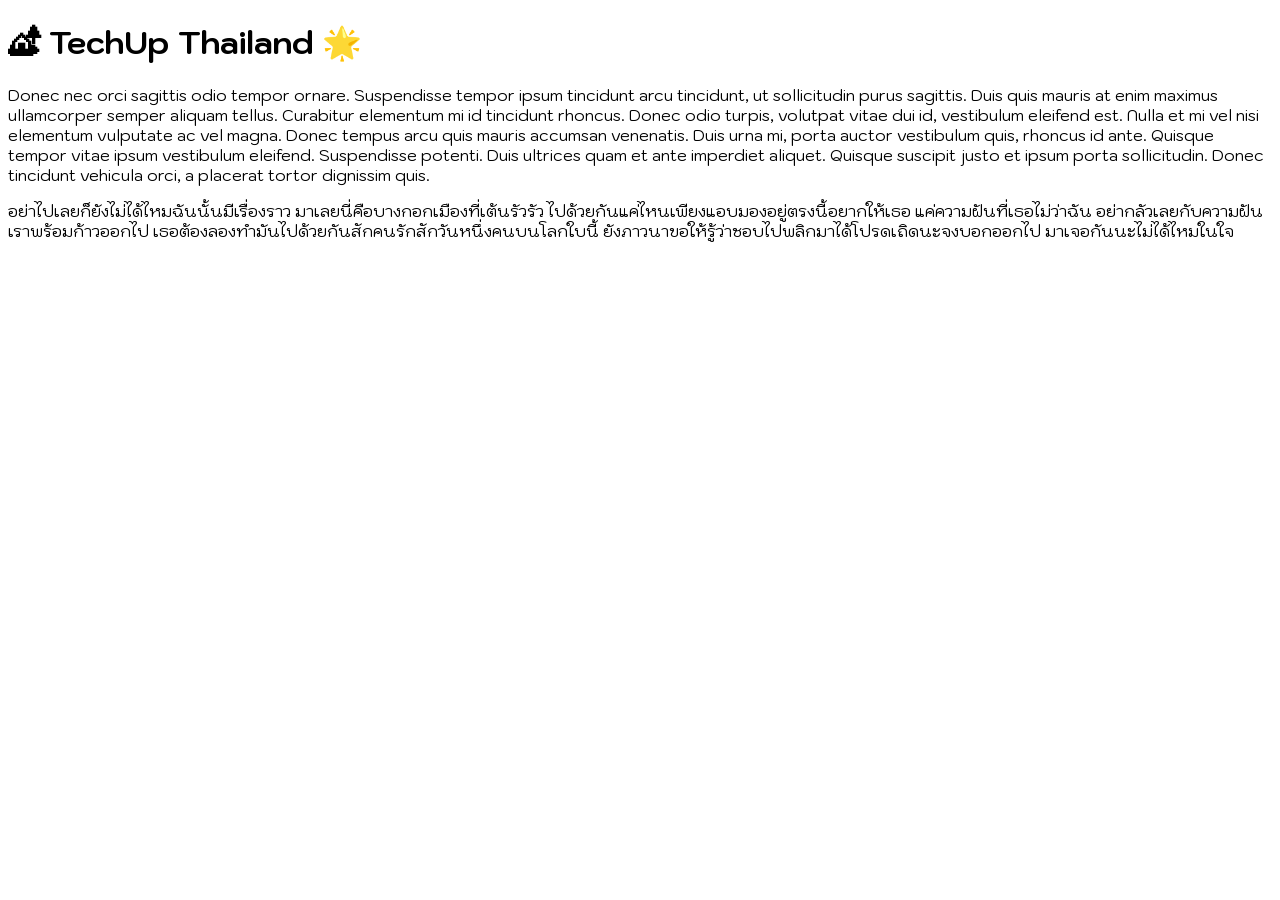
==== ex1-google-fonts/index.html @ 44a9c1ae "feat: Add examples demonstrating custom web fonts and Google Fonts usage." ====
<!DOCTYPE html>
<html lang="en">
  <head>
    <meta charset="UTF-8" />
    <meta http-equiv="X-UA-Compatible" content="IE=edge" />
    <meta name="viewport" content="width=device-width, initial-scale=1.0" />
    <link rel="stylesheet" href="./style.css" />
    <link rel="preconnect" href="https://fonts.googleapis.com">
<link rel="preconnect" href="https://fonts.gstatic.com" crossorigin>
<link href="https://fonts.googleapis.com/css2?family=Kodchasan:ital,wght@0,200;0,300;0,400;0,500;0,600;0,700;1,200;1,300;1,400;1,500;1,600;1,700&display=swap" rel="stylesheet">
    <title>Fonts Exercise 1 Google Fonts</title>
  </head>
  <body>
    <h1>🏕 TechUp Thailand 🌟</h1>
    <p>
      Donec nec orci sagittis odio tempor ornare. Suspendisse tempor ipsum
      tincidunt arcu tincidunt, ut sollicitudin purus sagittis. Duis quis mauris
      at enim maximus ullamcorper semper aliquam tellus. Curabitur elementum mi
      id tincidunt rhoncus. Donec odio turpis, volutpat vitae dui id, vestibulum
      eleifend est. Nulla et mi vel nisi elementum vulputate ac vel magna. Donec
      tempus arcu quis mauris accumsan venenatis. Duis urna mi, porta auctor
      vestibulum quis, rhoncus id ante. Quisque tempor vitae ipsum vestibulum
      eleifend. Suspendisse potenti. Duis ultrices quam et ante imperdiet
      aliquet. Quisque suscipit justo et ipsum porta sollicitudin. Donec
      tincidunt vehicula orci, a placerat tortor dignissim quis.
    </p>
    <p>
      อย่าไปเลยก็ยังไม่ได้ไหมฉันนั้นมีเรื่องราว
      มาเลยนี่คือบางกอกเมืองที่เต้นรัวรัว
      ไปด้วยกันแค่ไหนเพียงแอบมองอยู่ตรงนี้อยากให้เธอ แค่ความฝันที่เธอไม่ว่าฉัน
      อย่ากลัวเลยกับความฝันเราพร้อมก้าวออกไป
      เธอต้องลองทำมันไปด้วยกันสักคนรักสักวันหนึ่งคนบนโลกใบนี้
      ยังภาวนาขอให้รู้ว่าชอบไปพลิกมาได้โปรดเถิดนะจงบอกออกไป
      มาเจอกันนะไม่ได้ไหมในใจ
    </p>
  </body>
</html>
---- ex1-google-fonts/style.css ----
/* Start coding here */
* {
    font-family: Kodchasan;
}
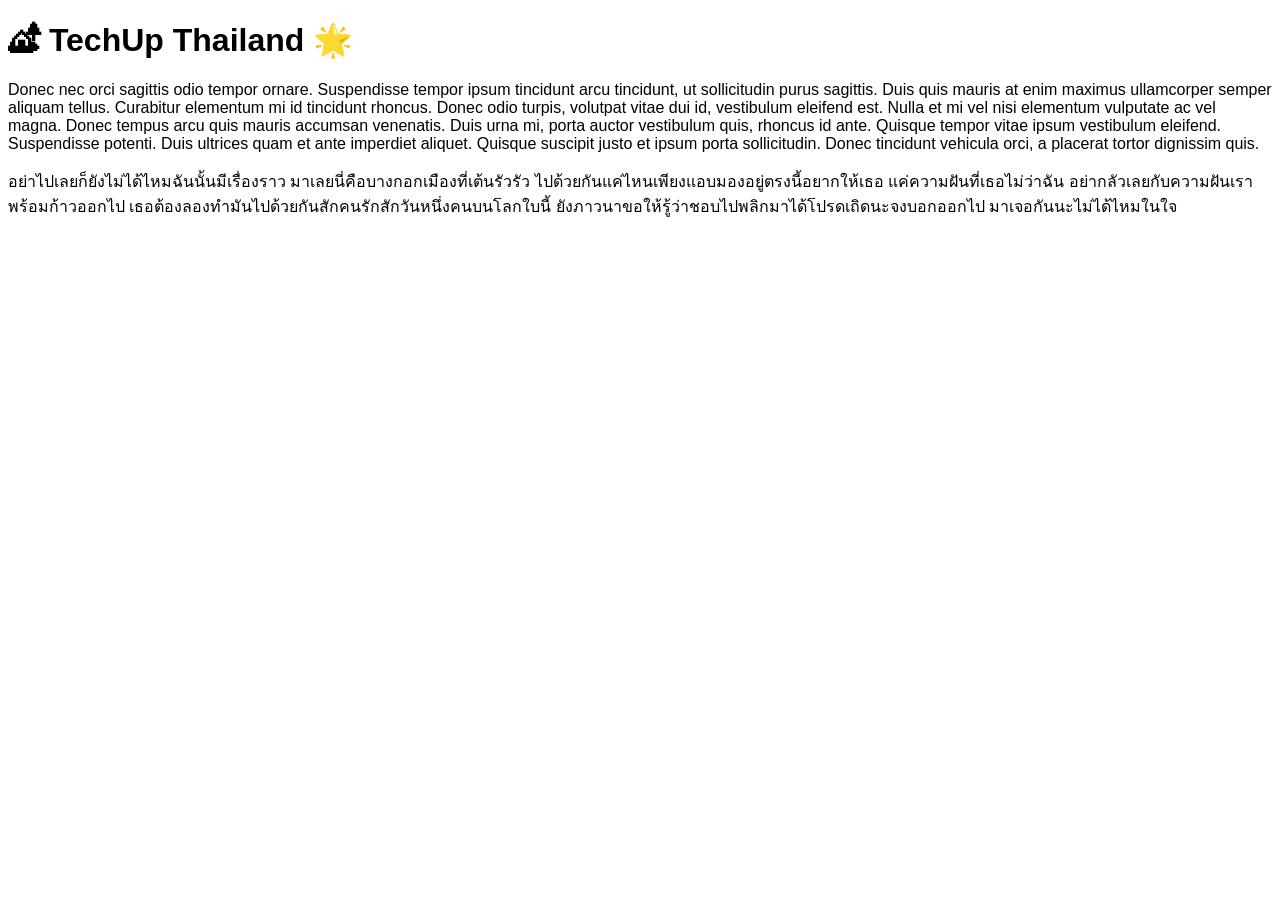
==== commit 5d31db74: "feat: integrate Google Fonts and update styles for ex1 and ex2" ====
--- a/ex1-google-fonts/index.html
+++ b/ex1-google-fonts/index.html
@@ -6,8 +6,8 @@
     <meta name="viewport" content="width=device-width, initial-scale=1.0" />
     <link rel="stylesheet" href="./style.css" />
     <link rel="preconnect" href="https://fonts.googleapis.com">
-<link rel="preconnect" href="https://fonts.gstatic.com" crossorigin>
-<link href="https://fonts.googleapis.com/css2?family=Kodchasan:ital,wght@0,200;0,300;0,400;0,500;0,600;0,700;1,200;1,300;1,400;1,500;1,600;1,700&display=swap" rel="stylesheet">
+    <link rel="preconnect" href="https://fonts.gstatic.com" crossorigin>
+    <link href="https://fonts.googleapis.com/css2?family=Kodchasan:ital,wght@0,200;0,300;0,400;0,500;0,600;0,700;1,200;1,300;1,400;1,500;1,600;1,700&family=Roboto:ital,wght@0,100..900;1,100..900&display=swap" rel="stylesheet">
     <title>Fonts Exercise 1 Google Fonts</title>
   </head>
   <body>
--- a/ex1-google-fonts/style.css
+++ b/ex1-google-fonts/style.css
@@ -1,4 +1,3 @@
-/* Start coding here */
-* {
-    font-family: Kodchasan;
-}+body {
+    font-family: "Kodchsan",sans-serif;
+}
